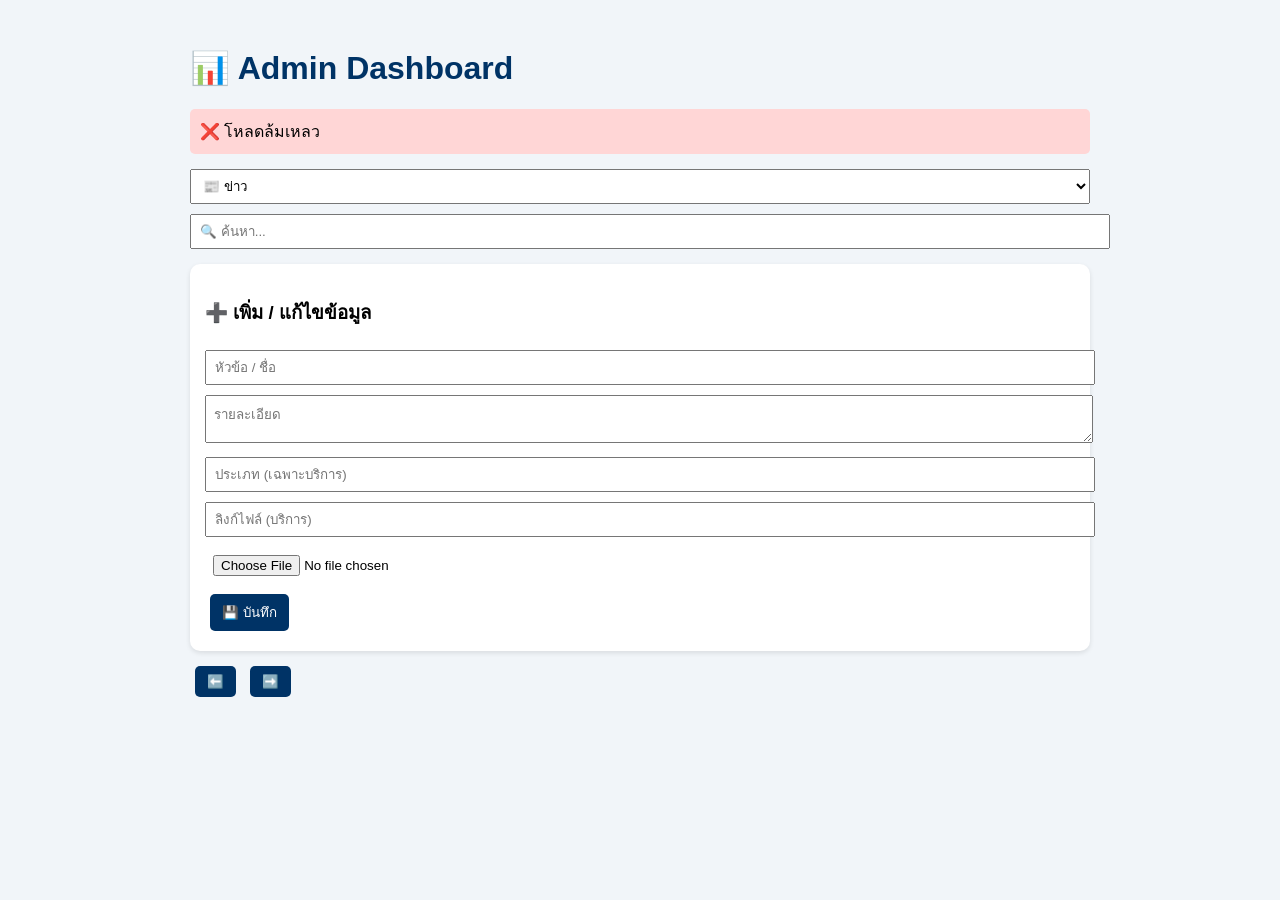
==== admin.html @ 180c1849 "asd" ====
<!DOCTYPE html>
<html lang="th">
<head>
<meta charset="UTF-8">
<title>Admin Dashboard</title>

<style>
body { font-family: Arial; background:#f1f5f9; padding:20px; }
h1 { color:#003366; }
.container { max-width:900px; margin:auto; }

.card {
  background:#fff;
  padding:15px;
  margin:10px 0;
  border-radius:10px;
  box-shadow:0 2px 5px rgba(0,0,0,0.1);
}

input, textarea, select {
  width:100%;
  padding:8px;
  margin:5px 0;
}

button {
  padding:8px 12px;
  margin:5px;
  background:#003366;
  color:white;
  border:none;
  border-radius:5px;
  cursor:pointer;
}

button:hover { background:#0055aa; }

.status {
  padding:10px;
  margin:10px 0;
  border-radius:5px;
  background:#e6f0ff;
}

.row { display:flex; gap:10px; }
.row > * { flex:1; }
</style>
</head>

<body>

<div class="container">

<h1>📊 Admin Dashboard</h1>

<div id="status" class="status">🔄 กำลังเริ่มต้นระบบ...</div>

<select id="sheet">
  <option value="news">📰 ข่าว</option>
  <option value="events">🎉 กิจกรรม</option>
  <option value="services">📄 บริการ</option>
</select>

<input type="text" id="search" placeholder="🔍 ค้นหา...">

<div class="card">
<h3>➕ เพิ่ม / แก้ไขข้อมูล</h3>

<input id="title" placeholder="หัวข้อ / ชื่อ">
<textarea id="detail" placeholder="รายละเอียด"></textarea>

<input id="form_type" placeholder="ประเภท (เฉพาะบริการ)">
<input id="file_url" placeholder="ลิงก์ไฟล์ (บริการ)">
<input type="file" id="image">

<button onclick="save()">💾 บันทึก</button>
</div>

<div id="list"></div>

<div>
  <button onclick="prev()">⬅️</button>
  <span id="page"></span>
  <button onclick="next()">➡️</button>
</div>

</div>

<script>
const API = "https://script.google.com/macros/s/AKfycbzbMaEdHmzBYt-8pTX8N1wNiwpS4TJhHP7yn-bSfXRcDEPYaQ3Lh7E5q0rrW_ZFrWpLRA/exec";

let dataAll = [];
let page = 1;
let editId = null;
const perPage = 5;

// ===== STATUS =====
function setStatus(msg, error=false) {
  const el = document.getElementById("status");
  el.innerText = msg;
  el.style.background = error ? "#ffd6d6" : "#e6f0ff";
}

// ===== LOAD =====
function load() {
  const sheet = document.getElementById("sheet").value;

  setStatus("🔄 กำลังโหลดข้อมูล...");

const url = API + "?sheet=" + sheet;

fetch("https://api.allorigins.win/raw?url=" + encodeURIComponent(url))
  .then(res => res.json())
  .then(data => {
    dataAll = data;
    page = 1;
    render();
    setStatus("✅ โหลดสำเร็จ (" + data.length + " รายการ)");
  })
  .catch(err => {
    console.error(err);
    setStatus("❌ โหลดล้มเหลว", true);
  });
} // 🔥 <<< ตรงนี้สำคัญมาก

// ===== RENDER =====
function render() {
  const search = document.getElementById("search").value.toLowerCase();

  let filtered = dataAll.filter(i =>
    JSON.stringify(i).toLowerCase().includes(search)
  );

  const start = (page - 1) * perPage;
  const items = filtered.slice(start, start + perPage);

  let html = "";

  items.forEach(item => {
    html += `
      <div class="card">
        <b>${item.title || item.form_name}</b><br>
        <small>${item.date || ""}</small><br>
        <button onclick="edit(${item.id})">✏️ แก้ไข</button>
        <button onclick="del(${item.id})">❌ ลบ</button>
      </div>
    `;
  });

  document.getElementById("list").innerHTML = html;
  document.getElementById("page").innerText = "หน้า " + page;
}

// ===== SAVE =====
function save() {
  const sheet = document.getElementById("sheet").value;
  const file = document.getElementById("image").files[0];

  setStatus("📤 กำลังบันทึก...");

  const data = {
    sheet: sheet,
    action: editId ? "update" : "create",
    id: editId,
    title: document.getElementById("title").value,
    detail: document.getElementById("detail").value,
    form_name: document.getElementById("title").value,
    form_type: document.getElementById("form_type").value,
    file_url: document.getElementById("file_url").value
  };

  if (file) {
    setStatus("🖼️ กำลังแปลงรูป...");

    const reader = new FileReader();
    reader.onload = function() {
      const base64 = reader.result.split(",")[1];
      data.cover_image_base64 = base64;
      data.image_base64 = base64;

      setStatus("📤 กำลังอัปโหลดรูป...");
      send(data);
    };
    reader.readAsDataURL(file);
  } else {
    send(data);
  }
}

// ===== SEND =====
function send(data) {
fetch("https://api.allorigins.win/raw?url=" + encodeURIComponent(API), {
  method: "POST",
  body: JSON.stringify(data)
})
  .then(res => res.json())
  .then(res => {
    console.log(res);

    if (res.status) {
      setStatus("✅ บันทึกสำเร็จ");
    } else {
      setStatus("⚠️ API ตอบกลับผิดปกติ", true);
    }

    resetForm();
    load();
  })
  .catch(err => {
    console.error(err);
    setStatus("❌ ส่งข้อมูลล้มเหลว", true);
  });
}

// ===== DELETE =====
function del(id) {
  if (!confirm("ลบข้อมูลนี้หรือไม่?")) return;

  setStatus("🗑️ กำลังลบ...");

  fetch(API, {
    method: "POST",
    body: JSON.stringify({
      sheet: document.getElementById("sheet").value,
      action: "delete",
      id: id
    })
  })
  .then(() => {
    setStatus("✅ ลบสำเร็จ");
    load();
  })
  .catch(() => setStatus("❌ ลบไม่สำเร็จ", true));
}

// ===== EDIT =====
function edit(id) {
  const item = dataAll.find(i => i.id == id);

  editId = id;

  document.getElementById("title").value = item.title || item.form_name || "";
  document.getElementById("detail").value = item.detail || "";
  document.getElementById("form_type").value = item.form_type || "";
  document.getElementById("file_url").value = item.file_url || "";

  setStatus("✏️ กำลังแก้ไข ID: " + id);
}

// ===== RESET =====
function resetForm() {
  editId = null;
  document.getElementById("title").value = "";
  document.getElementById("detail").value = "";
  document.getElementById("form_type").value = "";
  document.getElementById("file_url").value = "";
}

// ===== PAGINATION =====
function next() { page++; render(); }
function prev() { if (page > 1) page--; render(); }

// ===== EVENTS =====
document.getElementById("sheet").addEventListener("change", load);
document.getElementById("search").addEventListener("input", render);

// START
load();
</script>

</body>
</html>
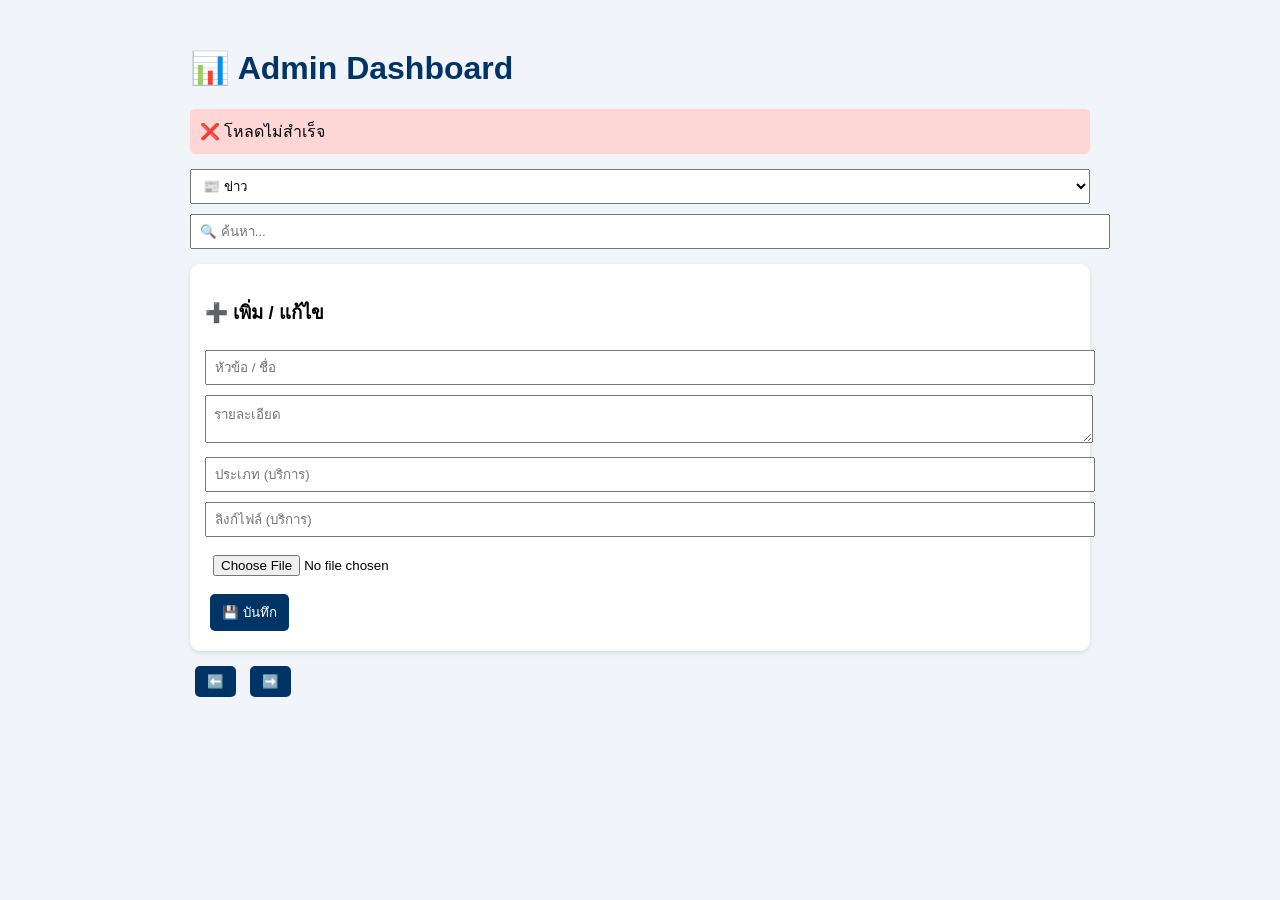
==== commit 779de0fc: "ะัี" ====
--- a/admin.html
+++ b/admin.html
@@ -41,9 +41,6 @@
   border-radius:5px;
   background:#e6f0ff;
 }
-
-.row { display:flex; gap:10px; }
-.row > * { flex:1; }
 </style>
 </head>
 
@@ -64,12 +61,12 @@
 <input type="text" id="search" placeholder="🔍 ค้นหา...">
 
 <div class="card">
-<h3>➕ เพิ่ม / แก้ไขข้อมูล</h3>
+<h3>➕ เพิ่ม / แก้ไข</h3>
 
 <input id="title" placeholder="หัวข้อ / ชื่อ">
 <textarea id="detail" placeholder="รายละเอียด"></textarea>
 
-<input id="form_type" placeholder="ประเภท (เฉพาะบริการ)">
+<input id="form_type" placeholder="ประเภท (บริการ)">
 <input id="file_url" placeholder="ลิงก์ไฟล์ (บริการ)">
 <input type="file" id="image">
 
@@ -101,27 +98,25 @@
   el.style.background = error ? "#ffd6d6" : "#e6f0ff";
 }
 
-// ===== LOAD =====
+// ===== LOAD DATA =====
 function load() {
   const sheet = document.getElementById("sheet").value;
 
-  setStatus("🔄 กำลังโหลดข้อมูล...");
-
-const url = API + "?sheet=" + sheet;
-
-fetch("https://api.allorigins.win/raw?url=" + encodeURIComponent(url))
-  .then(res => res.json())
-  .then(data => {
-    dataAll = data;
-    page = 1;
-    render();
-    setStatus("✅ โหลดสำเร็จ (" + data.length + " รายการ)");
-  })
-  .catch(err => {
-    console.error(err);
-    setStatus("❌ โหลดล้มเหลว", true);
-  });
-} // 🔥 <<< ตรงนี้สำคัญมาก
+  setStatus("🔄 โหลดข้อมูล...");
+
+  fetch(API + "?sheet=" + sheet)
+    .then(res => res.json())
+    .then(data => {
+      dataAll = data;
+      page = 1;
+      render();
+      setStatus("✅ โหลดสำเร็จ (" + data.length + " รายการ)");
+    })
+    .catch(err => {
+      console.error(err);
+      setStatus("❌ โหลดไม่สำเร็จ", true);
+    });
+}
 
 // ===== RENDER =====
 function render() {
@@ -141,8 +136,8 @@
       <div class="card">
         <b>${item.title || item.form_name}</b><br>
         <small>${item.date || ""}</small><br>
-        <button onclick="edit(${item.id})">✏️ แก้ไข</button>
-        <button onclick="del(${item.id})">❌ ลบ</button>
+        <button onclick="edit(${item.id})">✏️</button>
+        <button onclick="del(${item.id})">❌</button>
       </div>
     `;
   });
@@ -155,8 +150,6 @@
 function save() {
   const sheet = document.getElementById("sheet").value;
   const file = document.getElementById("image").files[0];
-
-  setStatus("📤 กำลังบันทึก...");
 
   const data = {
     sheet: sheet,
@@ -170,15 +163,11 @@
   };
 
   if (file) {
-    setStatus("🖼️ กำลังแปลงรูป...");
-
     const reader = new FileReader();
     reader.onload = function() {
       const base64 = reader.result.split(",")[1];
       data.cover_image_base64 = base64;
       data.image_base64 = base64;
-
-      setStatus("📤 กำลังอัปโหลดรูป...");
       send(data);
     };
     reader.readAsDataURL(file);
@@ -189,10 +178,15 @@
 
 // ===== SEND =====
 function send(data) {
-fetch("https://api.allorigins.win/raw?url=" + encodeURIComponent(API), {
-  method: "POST",
-  body: JSON.stringify(data)
-})
+  setStatus("📤 กำลังบันทึก...");
+
+  fetch(API, {
+    method: "POST",
+    headers: {
+      "Content-Type": "text/plain"
+    },
+    body: JSON.stringify(data)
+  })
   .then(res => res.json())
   .then(res => {
     console.log(res);
@@ -200,7 +194,7 @@
     if (res.status) {
       setStatus("✅ บันทึกสำเร็จ");
     } else {
-      setStatus("⚠️ API ตอบกลับผิดปกติ", true);
+      setStatus("⚠️ API ผิดปกติ", true);
     }
 
     resetForm();
@@ -208,18 +202,19 @@
   })
   .catch(err => {
     console.error(err);
-    setStatus("❌ ส่งข้อมูลล้มเหลว", true);
+    setStatus("❌ ส่งข้อมูลไม่สำเร็จ", true);
   });
 }
 
 // ===== DELETE =====
 function del(id) {
-  if (!confirm("ลบข้อมูลนี้หรือไม่?")) return;
-
-  setStatus("🗑️ กำลังลบ...");
+  if (!confirm("ลบข้อมูลหรือไม่?")) return;
 
   fetch(API, {
     method: "POST",
+    headers: {
+      "Content-Type": "text/plain"
+    },
     body: JSON.stringify({
       sheet: document.getElementById("sheet").value,
       action: "delete",
@@ -229,8 +224,7 @@
   .then(() => {
     setStatus("✅ ลบสำเร็จ");
     load();
-  })
-  .catch(() => setStatus("❌ ลบไม่สำเร็จ", true));
+  });
 }
 
 // ===== EDIT =====
@@ -244,7 +238,7 @@
   document.getElementById("form_type").value = item.form_type || "";
   document.getElementById("file_url").value = item.file_url || "";
 
-  setStatus("✏️ กำลังแก้ไข ID: " + id);
+  setStatus("✏️ กำลังแก้ไข");
 }
 
 // ===== RESET =====
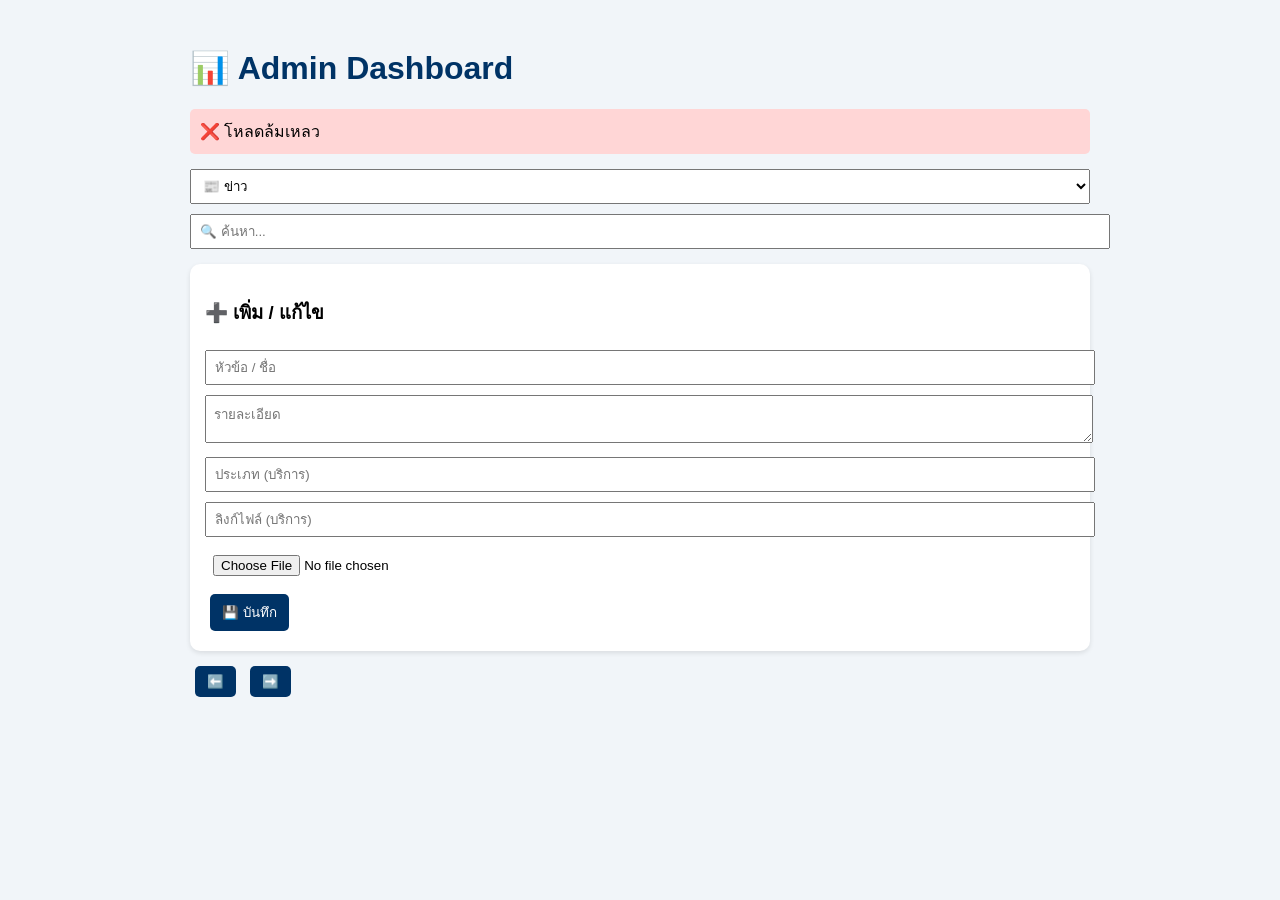
==== commit 83dbb33c: "ฟหก" ====
--- a/admin.html
+++ b/admin.html
@@ -98,23 +98,31 @@
   el.style.background = error ? "#ffd6d6" : "#e6f0ff";
 }
 
-// ===== LOAD DATA =====
 function load() {
   const sheet = document.getElementById("sheet").value;
 
   setStatus("🔄 โหลดข้อมูล...");
 
   fetch(API + "?sheet=" + sheet)
-    .then(res => res.json())
-    .then(data => {
-      dataAll = data;
-      page = 1;
-      render();
-      setStatus("✅ โหลดสำเร็จ (" + data.length + " รายการ)");
+    .then(res => res.text()) // 🔥 เปลี่ยนเป็น text ก่อน
+    .then(text => {
+      console.log("RAW:", text); // debug
+
+      try {
+        const data = JSON.parse(text); // 🔥 parse เอง
+
+        dataAll = data;
+        page = 1;
+        render();
+        setStatus("✅ โหลดสำเร็จ (" + data.length + " รายการ)");
+      } catch (e) {
+        setStatus("❌ API ไม่ได้ส่ง JSON", true);
+        console.error("NOT JSON:", text);
+      }
     })
     .catch(err => {
       console.error(err);
-      setStatus("❌ โหลดไม่สำเร็จ", true);
+      setStatus("❌ โหลดล้มเหลว", true);
     });
 }
 
@@ -175,8 +183,6 @@
     send(data);
   }
 }
-
-// ===== SEND =====
 function send(data) {
   setStatus("📤 กำลังบันทึก...");
 
@@ -187,18 +193,25 @@
     },
     body: JSON.stringify(data)
   })
-  .then(res => res.json())
-  .then(res => {
-    console.log(res);
-
-    if (res.status) {
-      setStatus("✅ บันทึกสำเร็จ");
-    } else {
-      setStatus("⚠️ API ผิดปกติ", true);
+  .then(res => res.text()) // 🔥 เปลี่ยนเป็น text
+  .then(text => {
+    console.log("RAW:", text);
+
+    try {
+      const res = JSON.parse(text);
+
+      if (res.status) {
+        setStatus("✅ บันทึกสำเร็จ");
+      } else {
+        setStatus("⚠️ API ผิดปกติ", true);
+      }
+
+      resetForm();
+      load();
+    } catch (e) {
+      setStatus("❌ API ไม่ได้ส่ง JSON", true);
+      console.error("NOT JSON:", text);
     }
-
-    resetForm();
-    load();
   })
   .catch(err => {
     console.error(err);
